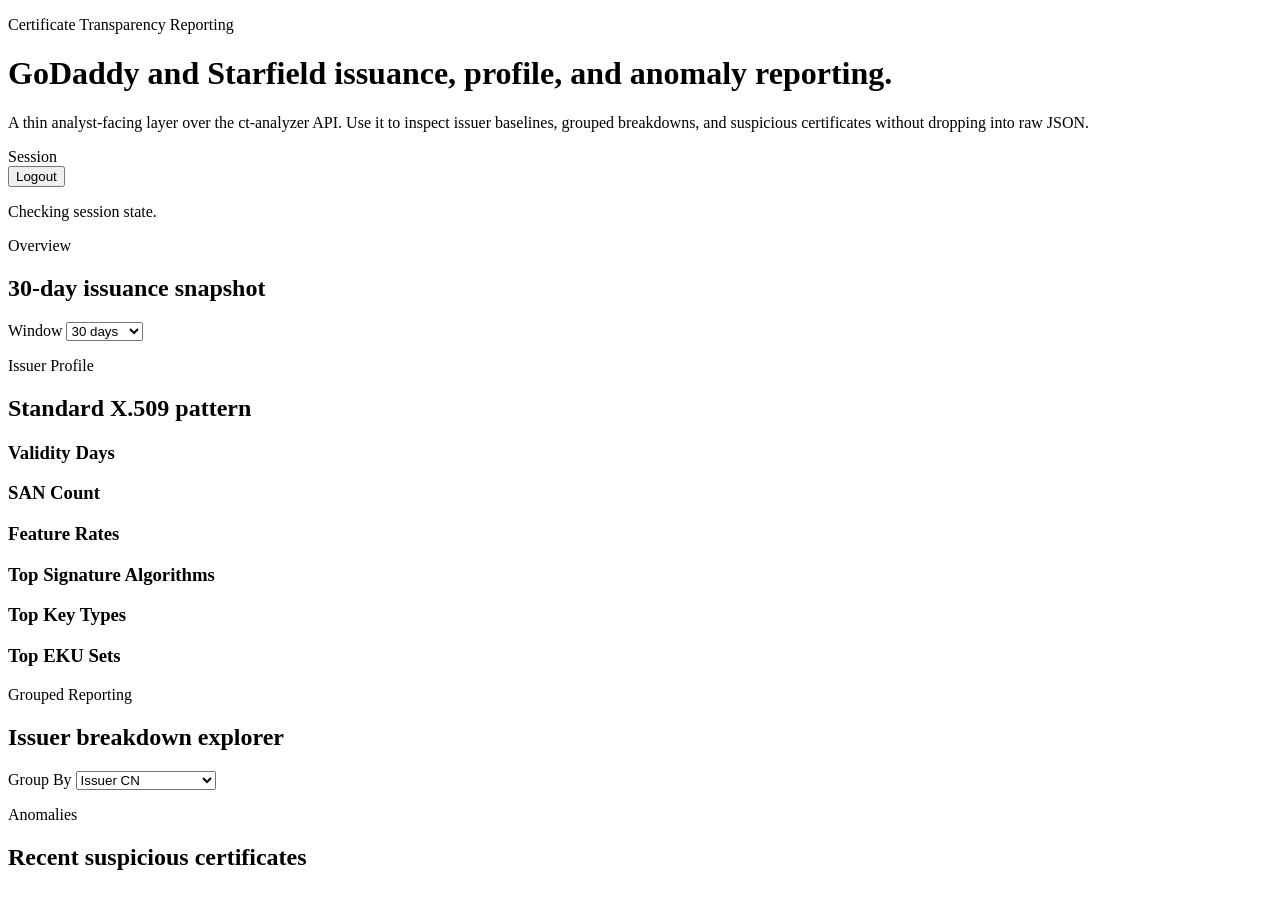
==== src/ct_analyzer/ui/index.html @ 38dc68d6 "Adding UI and security" ====
<!doctype html>
<html lang="en">
  <head>
    <meta charset="utf-8">
    <meta name="viewport" content="width=device-width, initial-scale=1">
    <title>ct-analyzer</title>
    <link rel="stylesheet" href="/ui/styles.css">
  </head>
  <body>
    <div class="page-shell">
      <header class="hero">
        <div>
          <p class="eyebrow">Certificate Transparency Reporting</p>
          <h1>GoDaddy and Starfield issuance, profile, and anomaly reporting.</h1>
          <p class="hero-copy">
            A thin analyst-facing layer over the ct-analyzer API. Use it to inspect issuer baselines,
            grouped breakdowns, and suspicious certificates without dropping into raw JSON.
          </p>
        </div>
        <section class="auth-panel">
          <label>Session</label>
          <div class="auth-row auth-row-single">
            <button id="logout-button" type="button">Logout</button>
          </div>
          <p id="auth-status" class="auth-status">Checking session state.</p>
        </section>
      </header>

      <main class="dashboard-grid">
        <section class="panel panel-metrics">
          <div class="panel-header">
            <div>
              <p class="section-kicker">Overview</p>
              <h2>30-day issuance snapshot</h2>
            </div>
            <label class="days-control">
              Window
              <select id="window-days">
                <option value="7">7 days</option>
                <option value="30" selected>30 days</option>
                <option value="90">90 days</option>
                <option value="365">365 days</option>
              </select>
            </label>
          </div>
          <div id="metric-cards" class="metric-cards"></div>
        </section>

        <section class="panel panel-profile">
          <div class="panel-header">
            <div>
              <p class="section-kicker">Issuer Profile</p>
              <h2>Standard X.509 pattern</h2>
            </div>
          </div>
          <div class="profile-grid">
            <div class="stat-block">
              <h3>Validity Days</h3>
              <div id="validity-stats" class="mini-stats"></div>
            </div>
            <div class="stat-block">
              <h3>SAN Count</h3>
              <div id="san-stats" class="mini-stats"></div>
            </div>
            <div class="stat-block">
              <h3>Feature Rates</h3>
              <div id="feature-rates" class="list-block"></div>
            </div>
            <div class="stat-block">
              <h3>Top Signature Algorithms</h3>
              <div id="sig-alg-list" class="rank-list"></div>
            </div>
            <div class="stat-block">
              <h3>Top Key Types</h3>
              <div id="key-type-list" class="rank-list"></div>
            </div>
            <div class="stat-block">
              <h3>Top EKU Sets</h3>
              <div id="eku-list" class="rank-list"></div>
            </div>
          </div>
        </section>

        <section class="panel panel-breakdown">
          <div class="panel-header">
            <div>
              <p class="section-kicker">Grouped Reporting</p>
              <h2>Issuer breakdown explorer</h2>
            </div>
            <label class="days-control">
              Group By
              <select id="group-by">
                <option value="issuer_cn">Issuer CN</option>
                <option value="sig_alg">Signature Algorithm</option>
                <option value="key_type">Key Type</option>
                <option value="key_size">Key Size</option>
                <option value="eku_set">EKU Set</option>
                <option value="finding_code">Finding Code</option>
                <option value="severity">Finding Severity</option>
                <option value="anomaly_bucket">Anomaly Bucket</option>
                <option value="registered_domain">Registered Domain</option>
                <option value="validity_bucket">Validity Bucket</option>
                <option value="san_count_bucket">SAN Count Bucket</option>
              </select>
            </label>
          </div>
          <div id="breakdown-table" class="table-shell"></div>
        </section>

        <section class="panel panel-anomalies">
          <div class="panel-header">
            <div>
              <p class="section-kicker">Anomalies</p>
              <h2>Recent suspicious certificates</h2>
            </div>
          </div>
          <div id="anomaly-list" class="anomaly-list"></div>
        </section>
      </main>
    </div>

    <template id="metric-card-template">
      <article class="metric-card">
        <p class="metric-label"></p>
        <p class="metric-value"></p>
      </article>
    </template>

    <script type="module" src="/ui/app.js"></script>
  </body>
</html>
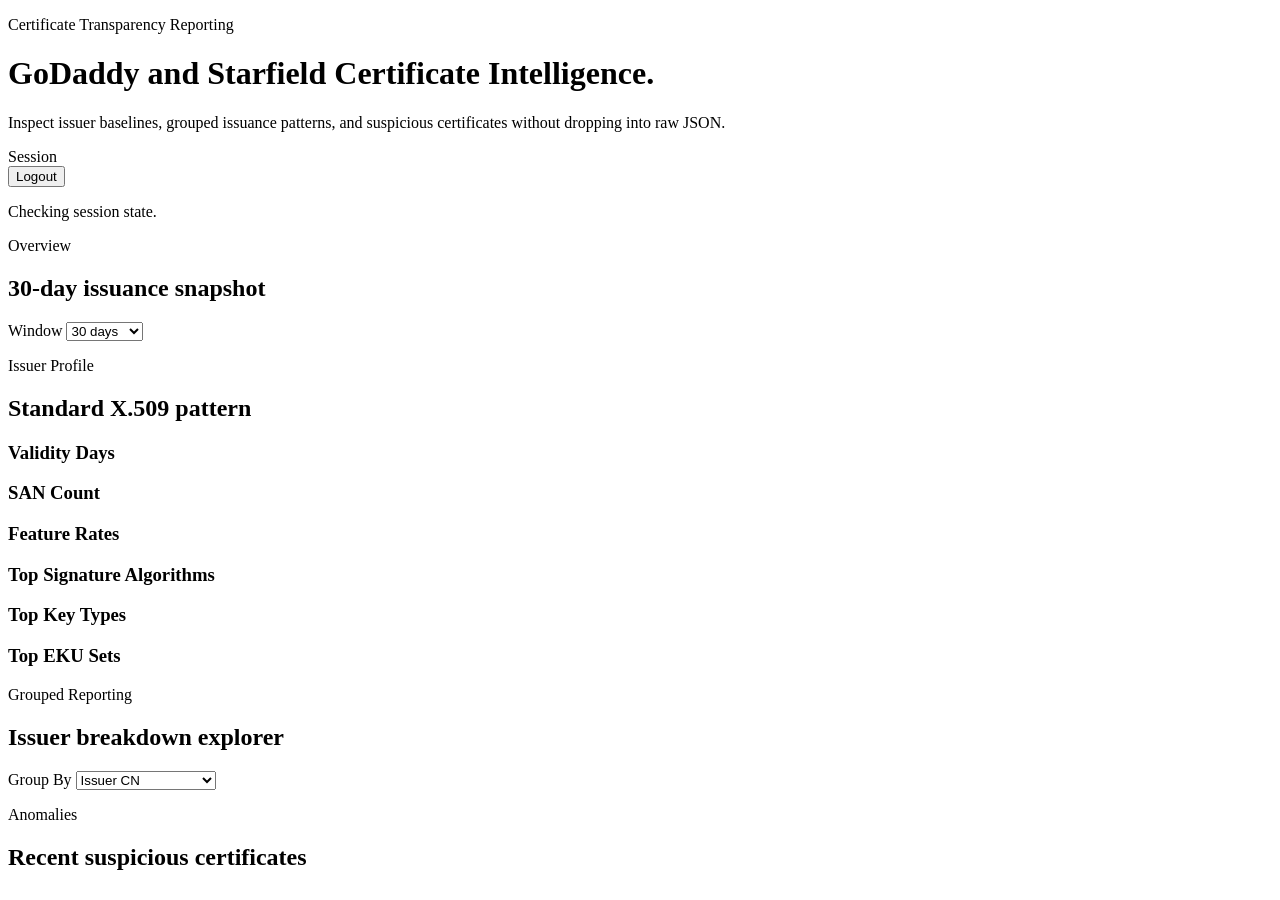
==== commit f7753564: "UI fixes" ====
--- a/src/ct_analyzer/ui/index.html
+++ b/src/ct_analyzer/ui/index.html
@@ -11,10 +11,9 @@
       <header class="hero">
         <div>
           <p class="eyebrow">Certificate Transparency Reporting</p>
-          <h1>GoDaddy and Starfield issuance, profile, and anomaly reporting.</h1>
+          <h1>GoDaddy and Starfield Certificate Intelligence.</h1>
           <p class="hero-copy">
-            A thin analyst-facing layer over the ct-analyzer API. Use it to inspect issuer baselines,
-            grouped breakdowns, and suspicious certificates without dropping into raw JSON.
+            Inspect issuer baselines, grouped issuance patterns, and suspicious certificates without dropping into raw JSON.
           </p>
         </div>
         <section class="auth-panel">
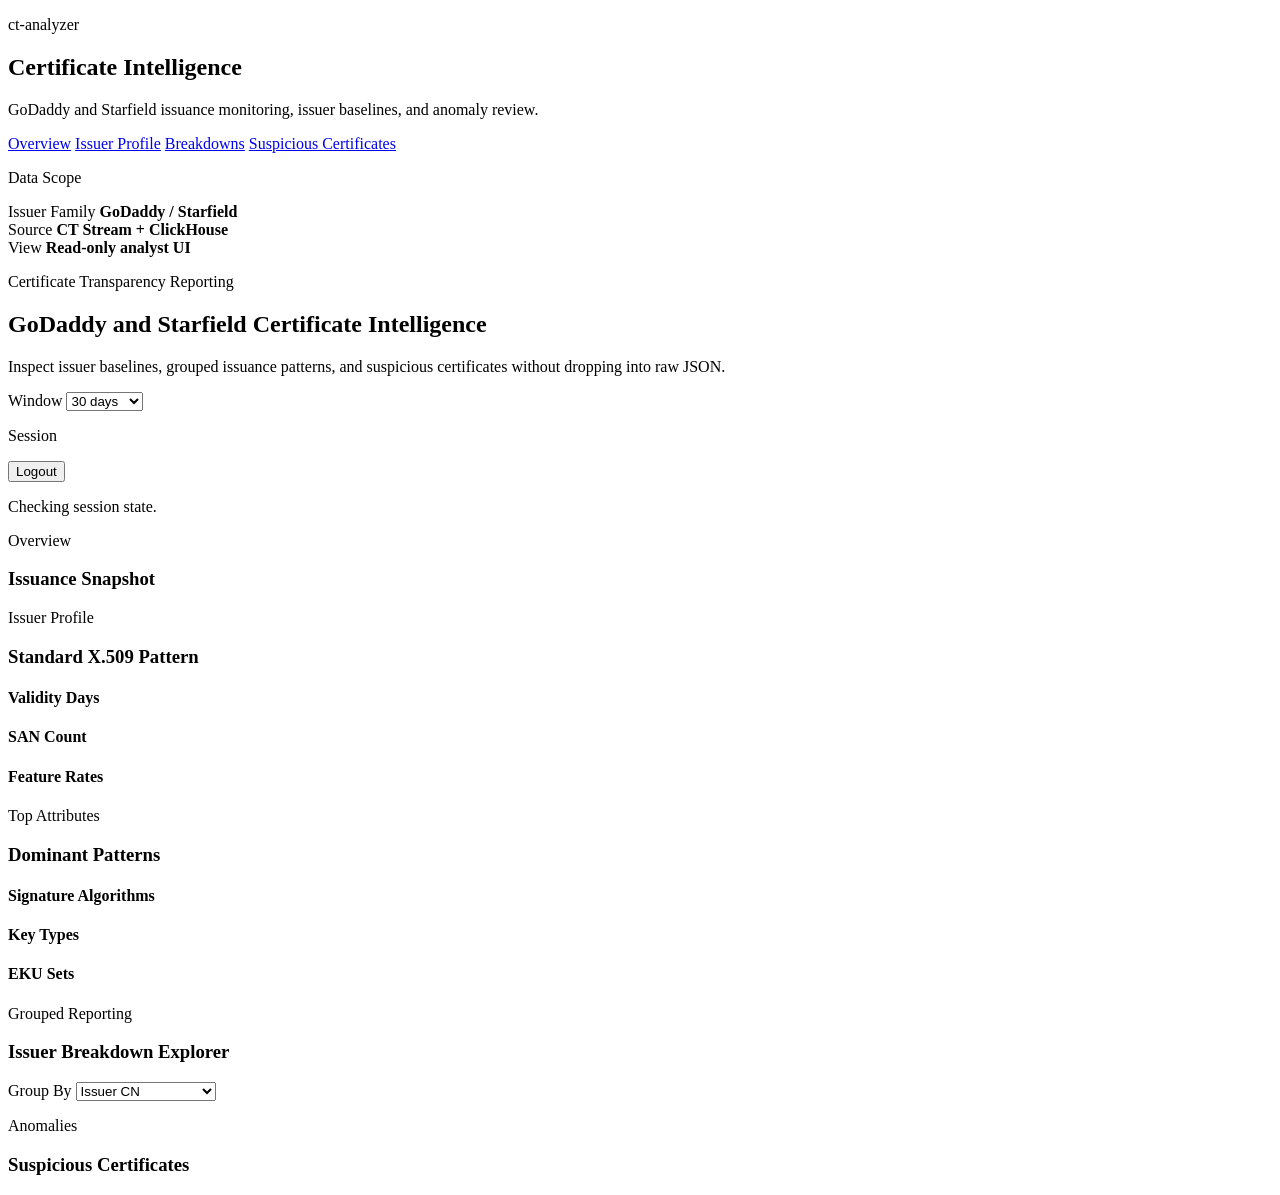
==== commit 5dfb9e66: "Style changes" ====
--- a/src/ct_analyzer/ui/index.html
+++ b/src/ct_analyzer/ui/index.html
@@ -7,32 +7,52 @@
     <link rel="stylesheet" href="/ui/styles.css">
   </head>
   <body>
-    <div class="page-shell">
-      <header class="hero">
-        <div>
-          <p class="eyebrow">Certificate Transparency Reporting</p>
-          <h1>GoDaddy and Starfield Certificate Intelligence.</h1>
-          <p class="hero-copy">
-            Inspect issuer baselines, grouped issuance patterns, and suspicious certificates without dropping into raw JSON.
-          </p>
+    <div class="app-shell">
+      <aside class="sidebar">
+        <div class="brand-block">
+          <p class="brand-overline">ct-analyzer</p>
+          <h1>Certificate Intelligence</h1>
+          <p class="brand-copy">GoDaddy and Starfield issuance monitoring, issuer baselines, and anomaly review.</p>
         </div>
-        <section class="auth-panel">
-          <label>Session</label>
-          <div class="auth-row auth-row-single">
-            <button id="logout-button" type="button">Logout</button>
+
+        <nav class="sidebar-nav" aria-label="Dashboard sections">
+          <a class="nav-pill" href="#overview">Overview</a>
+          <a class="nav-pill" href="#profile">Issuer Profile</a>
+          <a class="nav-pill" href="#breakdowns">Breakdowns</a>
+          <a class="nav-pill" href="#anomalies">Suspicious Certificates</a>
+        </nav>
+
+        <section class="sidebar-card">
+          <p class="eyebrow">Data Scope</p>
+          <div class="scope-grid">
+            <div>
+              <span>Issuer Family</span>
+              <strong>GoDaddy / Starfield</strong>
+            </div>
+            <div>
+              <span>Source</span>
+              <strong>CT Stream + ClickHouse</strong>
+            </div>
+            <div>
+              <span>View</span>
+              <strong>Read-only analyst UI</strong>
+            </div>
           </div>
-          <p id="auth-status" class="auth-status">Checking session state.</p>
         </section>
-      </header>
+      </aside>
 
-      <main class="dashboard-grid">
-        <section class="panel panel-metrics">
-          <div class="panel-header">
-            <div>
-              <p class="section-kicker">Overview</p>
-              <h2>30-day issuance snapshot</h2>
-            </div>
-            <label class="days-control">
+      <main class="main-shell">
+        <header class="topbar">
+          <div>
+            <p class="eyebrow">Certificate Transparency Reporting</p>
+            <h2>GoDaddy and Starfield Certificate Intelligence</h2>
+            <p class="hero-copy">
+              Inspect issuer baselines, grouped issuance patterns, and suspicious certificates without dropping into raw JSON.
+            </p>
+          </div>
+
+          <section class="topbar-actions">
+            <label class="control-block">
               Window
               <select id="window-days">
                 <option value="7">7 days</option>
@@ -41,81 +61,123 @@
                 <option value="365">365 days</option>
               </select>
             </label>
+
+            <section class="session-card">
+              <p class="session-label">Session</p>
+              <button id="logout-button" type="button">Logout</button>
+              <p id="auth-status" class="auth-status">Checking session state.</p>
+            </section>
+          </section>
+        </header>
+
+        <section id="overview" class="board-row">
+          <div class="section-heading">
+            <div>
+              <p class="section-kicker">Overview</p>
+              <h3>Issuance Snapshot</h3>
+            </div>
           </div>
           <div id="metric-cards" class="metric-cards"></div>
         </section>
 
-        <section class="panel panel-profile">
-          <div class="panel-header">
-            <div>
-              <p class="section-kicker">Issuer Profile</p>
-              <h2>Standard X.509 pattern</h2>
+        <section id="profile" class="board-row two-column">
+          <article class="panel panel-profile">
+            <div class="panel-header">
+              <div>
+                <p class="section-kicker">Issuer Profile</p>
+                <h3>Standard X.509 Pattern</h3>
+              </div>
             </div>
-          </div>
-          <div class="profile-grid">
-            <div class="stat-block">
-              <h3>Validity Days</h3>
-              <div id="validity-stats" class="mini-stats"></div>
+
+            <div class="profile-grid">
+              <div class="stat-block">
+                <h4>Validity Days</h4>
+                <div id="validity-stats" class="mini-stats"></div>
+              </div>
+              <div class="stat-block">
+                <h4>SAN Count</h4>
+                <div id="san-stats" class="mini-stats"></div>
+              </div>
+              <div class="stat-block stat-block-wide">
+                <h4>Feature Rates</h4>
+                <div id="feature-rates" class="list-block"></div>
+              </div>
             </div>
-            <div class="stat-block">
-              <h3>SAN Count</h3>
-              <div id="san-stats" class="mini-stats"></div>
+          </article>
+
+          <article class="panel panel-profile">
+            <div class="panel-header">
+              <div>
+                <p class="section-kicker">Top Attributes</p>
+                <h3>Dominant Patterns</h3>
+              </div>
             </div>
-            <div class="stat-block">
-              <h3>Feature Rates</h3>
-              <div id="feature-rates" class="list-block"></div>
+
+            <div class="attribute-grid">
+              <div class="stat-block">
+                <h4>Signature Algorithms</h4>
+                <div id="sig-alg-list" class="rank-list"></div>
+              </div>
+              <div class="stat-block">
+                <h4>Key Types</h4>
+                <div id="key-type-list" class="rank-list"></div>
+              </div>
+              <div class="stat-block stat-block-wide">
+                <h4>EKU Sets</h4>
+                <div id="eku-list" class="rank-list"></div>
+              </div>
             </div>
-            <div class="stat-block">
-              <h3>Top Signature Algorithms</h3>
-              <div id="sig-alg-list" class="rank-list"></div>
-            </div>
-            <div class="stat-block">
-              <h3>Top Key Types</h3>
-              <div id="key-type-list" class="rank-list"></div>
-            </div>
-            <div class="stat-block">
-              <h3>Top EKU Sets</h3>
-              <div id="eku-list" class="rank-list"></div>
-            </div>
-          </div>
+          </article>
         </section>
 
-        <section class="panel panel-breakdown">
-          <div class="panel-header">
-            <div>
-              <p class="section-kicker">Grouped Reporting</p>
-              <h2>Issuer breakdown explorer</h2>
+        <section id="breakdowns" class="board-row">
+          <article class="panel panel-breakdown">
+            <div class="panel-header">
+              <div>
+                <p class="section-kicker">Grouped Reporting</p>
+                <h3>Issuer Breakdown Explorer</h3>
+              </div>
+              <label class="control-block compact">
+                Group By
+                <select id="group-by">
+                  <option value="issuer_cn">Issuer CN</option>
+                  <option value="sig_alg">Signature Algorithm</option>
+                  <option value="key_type">Key Type</option>
+                  <option value="key_size">Key Size</option>
+                  <option value="eku_set">EKU Set</option>
+                  <option value="finding_code">Finding Code</option>
+                  <option value="severity">Finding Severity</option>
+                  <option value="anomaly_bucket">Anomaly Bucket</option>
+                  <option value="registered_domain">Registered Domain</option>
+                  <option value="validity_bucket">Validity Bucket</option>
+                  <option value="san_count_bucket">SAN Count Bucket</option>
+                </select>
+              </label>
             </div>
-            <label class="days-control">
-              Group By
-              <select id="group-by">
-                <option value="issuer_cn">Issuer CN</option>
-                <option value="sig_alg">Signature Algorithm</option>
-                <option value="key_type">Key Type</option>
-                <option value="key_size">Key Size</option>
-                <option value="eku_set">EKU Set</option>
-                <option value="finding_code">Finding Code</option>
-                <option value="severity">Finding Severity</option>
-                <option value="anomaly_bucket">Anomaly Bucket</option>
-                <option value="registered_domain">Registered Domain</option>
-                <option value="validity_bucket">Validity Bucket</option>
-                <option value="san_count_bucket">SAN Count Bucket</option>
-              </select>
-            </label>
-          </div>
-          <div id="breakdown-table" class="table-shell"></div>
+            <div id="breakdown-table" class="table-shell"></div>
+          </article>
         </section>
 
-        <section class="panel panel-anomalies">
-          <div class="panel-header">
-            <div>
-              <p class="section-kicker">Anomalies</p>
-              <h2>Recent suspicious certificates</h2>
+        <section id="anomalies" class="board-row">
+          <article class="panel panel-anomalies">
+            <div class="panel-header">
+              <div>
+                <p class="section-kicker">Anomalies</p>
+                <h3>Suspicious Certificates</h3>
+              </div>
             </div>
-          </div>
-          <div id="anomaly-list" class="anomaly-list"></div>
+            <div id="anomaly-list" class="anomaly-list"></div>
+          </article>
         </section>
       </main>
+    </div>
+
+    <div id="detail-modal" class="detail-modal" hidden>
+      <div class="detail-backdrop" id="detail-backdrop"></div>
+      <section class="detail-sheet" role="dialog" aria-modal="true" aria-labelledby="detail-title">
+        <button id="detail-close" class="detail-close" type="button">Close</button>
+        <div id="detail-content" class="detail-content"></div>
+      </section>
     </div>
 
     <template id="metric-card-template">
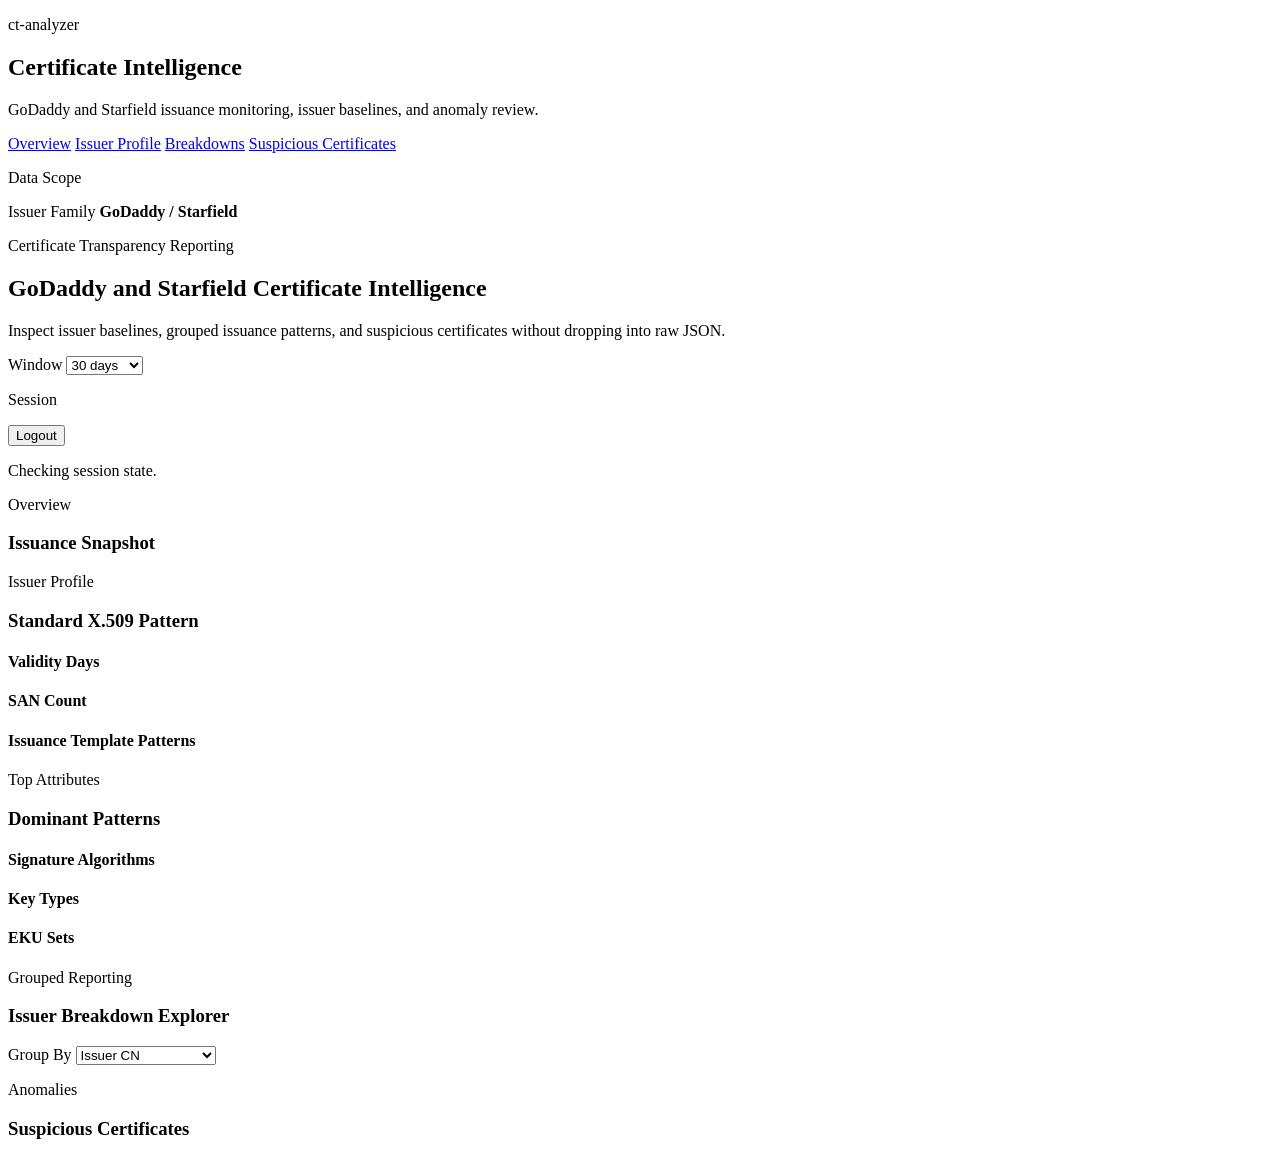
==== commit d7913ec5: "UI fixes" ====
--- a/src/ct_analyzer/ui/index.html
+++ b/src/ct_analyzer/ui/index.html
@@ -28,14 +28,6 @@
             <div>
               <span>Issuer Family</span>
               <strong>GoDaddy / Starfield</strong>
-            </div>
-            <div>
-              <span>Source</span>
-              <strong>CT Stream + ClickHouse</strong>
-            </div>
-            <div>
-              <span>View</span>
-              <strong>Read-only analyst UI</strong>
             </div>
           </div>
         </section>
@@ -99,8 +91,8 @@
                 <div id="san-stats" class="mini-stats"></div>
               </div>
               <div class="stat-block stat-block-wide">
-                <h4>Feature Rates</h4>
-                <div id="feature-rates" class="list-block"></div>
+                <h4>Issuance Template Patterns</h4>
+                <div id="issuance-templates" class="template-list"></div>
               </div>
             </div>
           </article>
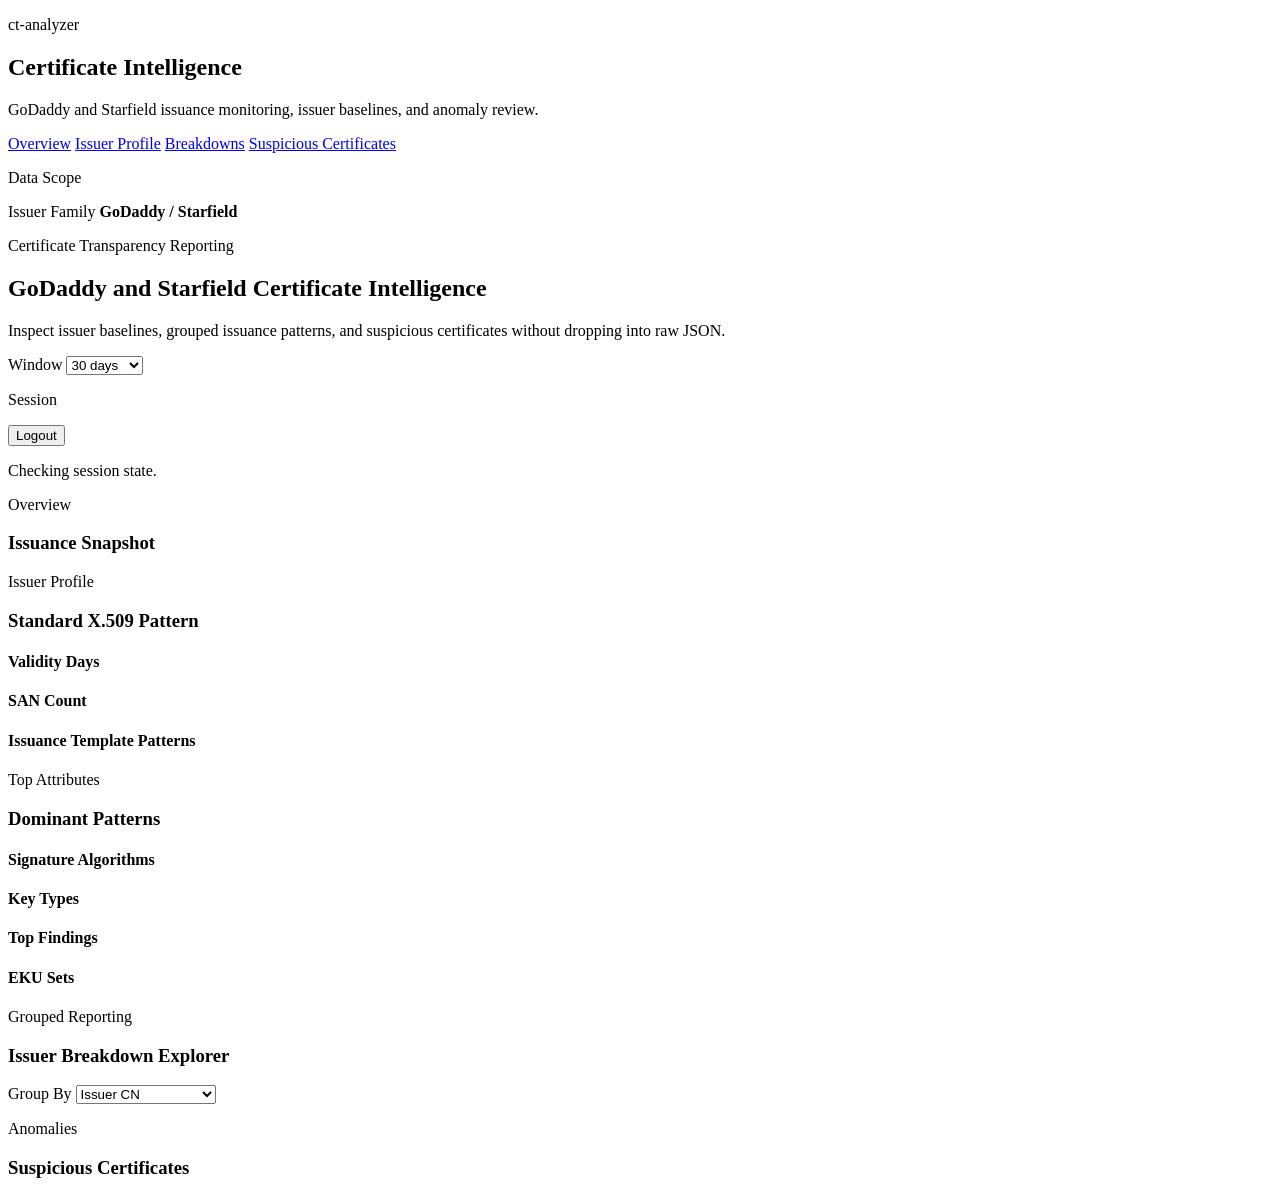
==== commit d6f657e1: "Adding top findings ui" ====
--- a/src/ct_analyzer/ui/index.html
+++ b/src/ct_analyzer/ui/index.html
@@ -114,6 +114,10 @@
                 <h4>Key Types</h4>
                 <div id="key-type-list" class="rank-list"></div>
               </div>
+              <div class="stat-block">
+                <h4>Top Findings</h4>
+                <div id="finding-list" class="rank-list"></div>
+              </div>
               <div class="stat-block stat-block-wide">
                 <h4>EKU Sets</h4>
                 <div id="eku-list" class="rank-list"></div>
@@ -133,6 +137,7 @@
                 Group By
                 <select id="group-by">
                   <option value="issuer_cn">Issuer CN</option>
+                  <option value="validation_type">Validation Type</option>
                   <option value="sig_alg">Signature Algorithm</option>
                   <option value="key_type">Key Type</option>
                   <option value="key_size">Key Size</option>
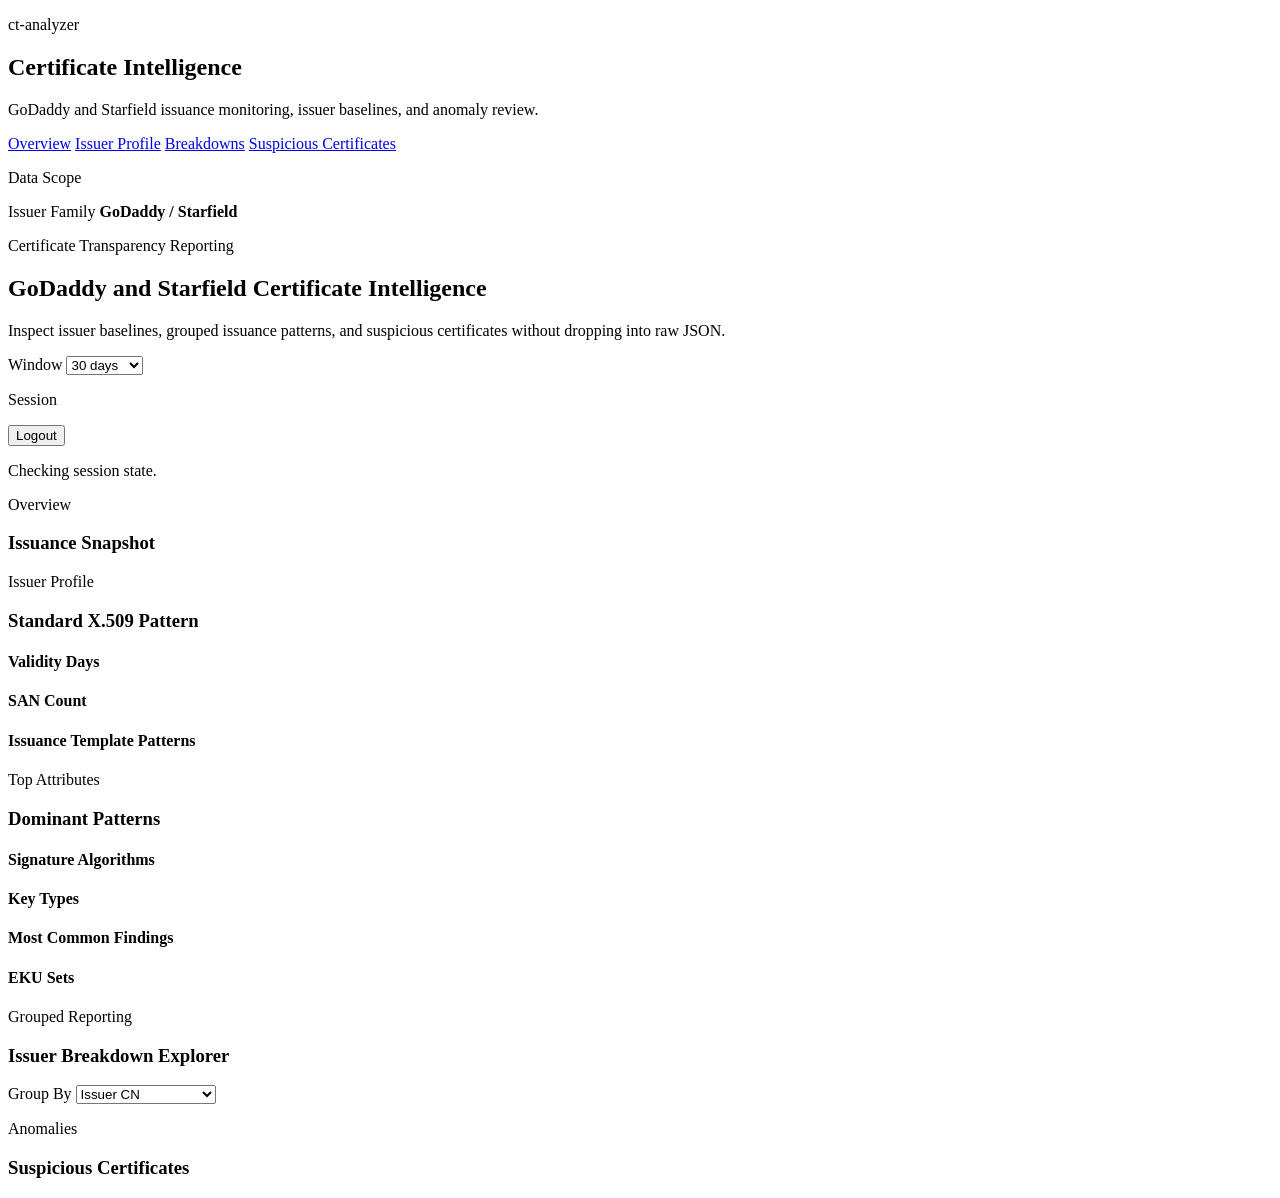
==== commit bf0e624e: "Improving the findings panel" ====
--- a/src/ct_analyzer/ui/index.html
+++ b/src/ct_analyzer/ui/index.html
@@ -114,8 +114,8 @@
                 <h4>Key Types</h4>
                 <div id="key-type-list" class="rank-list"></div>
               </div>
-              <div class="stat-block">
-                <h4>Top Findings</h4>
+              <div class="stat-block stat-block-wide">
+                <h4>Most Common Findings</h4>
                 <div id="finding-list" class="rank-list"></div>
               </div>
               <div class="stat-block stat-block-wide">
